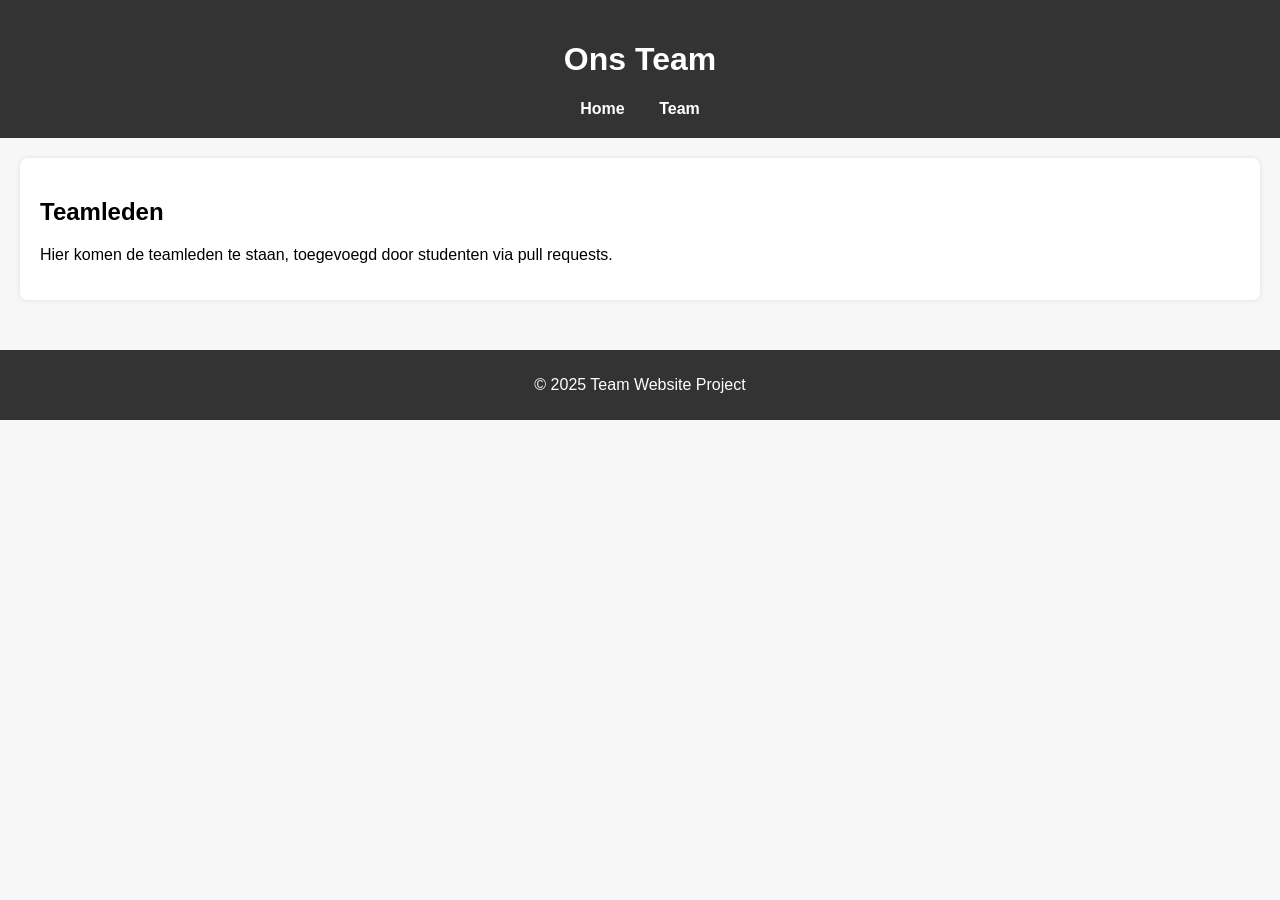
==== team.html @ bca47c06 "eerste commit" ====
<!DOCTYPE html>
<html lang="nl">
<head>
    <meta charset="UTF-8" />
    <meta name="viewport" content="width=device-width, initial-scale=1.0" />
    <title>Ons Team</title>
    <link rel="stylesheet" href="style.css" />
</head>
<body>
    <header>
        <h1>Ons Team</h1>
        <nav>
            <a href="index.html">Home</a>
            <a href="team.html">Team</a>
        </nav>
    </header>

    <main>
        <section>
            <h2>Teamleden</h2>
            <p>Hier komen de teamleden te staan, toegevoegd door studenten via pull requests.</p>
        </section>
    </main>

    <footer>
        <p>&copy; 2025 Team Website Project</p>
    </footer>
</body>
</html>
---- style.css ----
body {
    font-family: Arial, sans-serif;
    margin: 0;
    padding: 0;
    background-color: #f7f7f7;
}

header {
    background-color: #333;
    color: white;
    padding: 20px;
    text-align: center;
}

nav a {
    color: white;
    margin: 0 15px;
    text-decoration: none;
    font-weight: bold;
}

main {
    padding: 20px;
}

footer {
    background-color: #333;
    color: white;
    text-align: center;
    padding: 10px;
    margin-top: 30px;
}

section {
    background: white;
    padding: 20px;
    border-radius: 8px;
    box-shadow: 0 0 5px rgba(0, 0, 0, 0.1);
}
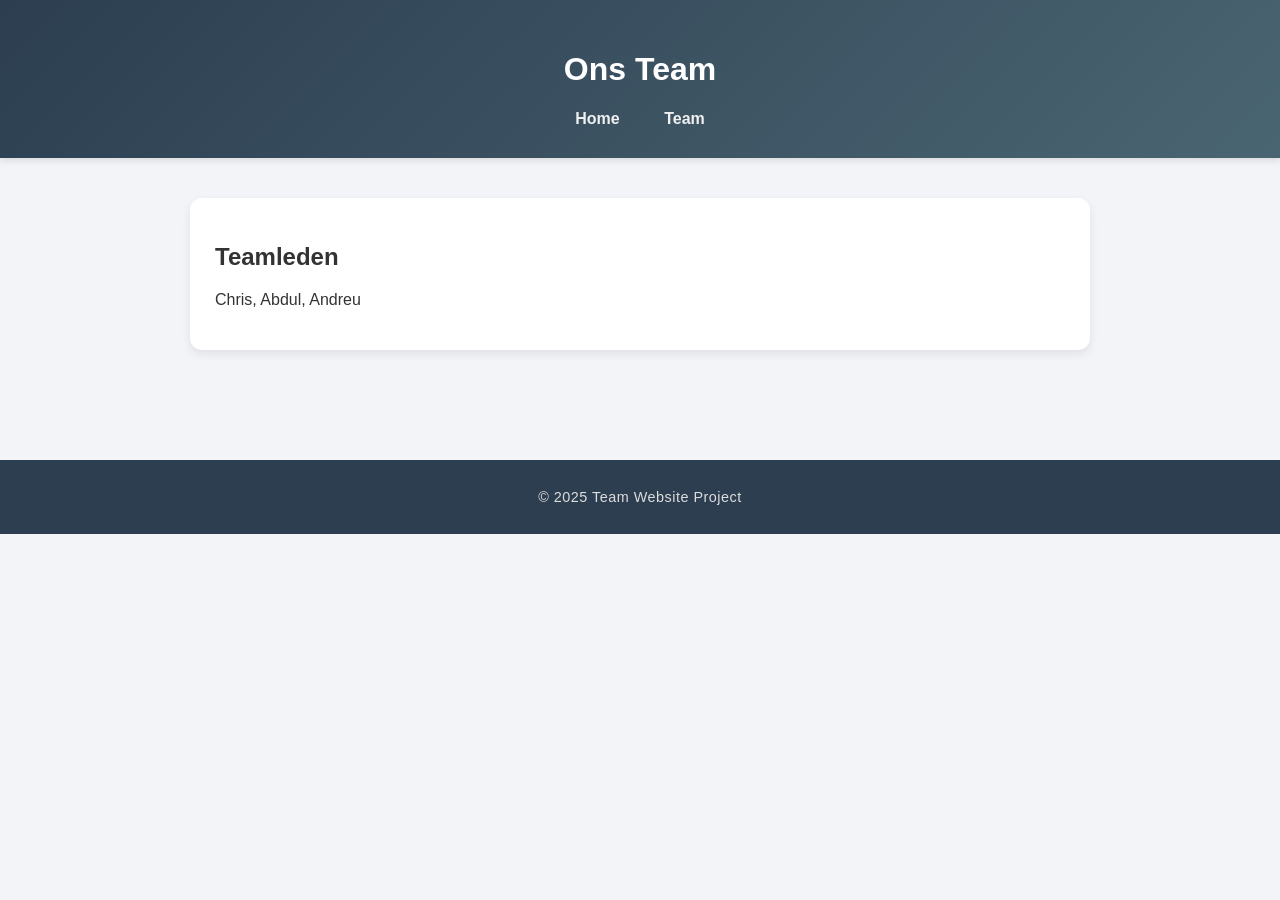
==== commit ff852aae: "commit 9" ====
--- a/team.html
+++ b/team.html
@@ -18,7 +18,7 @@
     <main>
         <section>
             <h2>Teamleden</h2>
-            <p>Hier komen de teamleden te staan, toegevoegd door studenten via pull requests.</p>
+            <p>Chris, Abdul, Andreu</p>
         </section>
     </main>
 
--- a/style.css
+++ b/style.css
@@ -1,39 +1,63 @@
+/* Algemene stijl */
 body {
-    font-family: Arial, sans-serif;
+    font-family: "Inter", Arial, sans-serif;
     margin: 0;
     padding: 0;
-    background-color: #f7f7f7;
+    background: #f2f4f7;
+    color: #333;
 }
 
+/* Header */
 header {
-    background-color: #333;
+    background: linear-gradient(135deg, #2c3e50, #4a6572);
     color: white;
-    padding: 20px;
+    padding: 30px 20px;
     text-align: center;
+    box-shadow: 0 3px 6px rgba(0,0,0,0.1);
 }
 
 nav a {
-    color: white;
-    margin: 0 15px;
+    color: #f0f0f0;
+    margin: 0 20px;
     text-decoration: none;
-    font-weight: bold;
+    font-weight: 600;
+    transition: 0.3s;
 }
 
-main {
-    padding: 20px;
+nav a:hover {
+    color: #ffd369;
+    text-decoration: underline;
 }
 
-footer {
-    background-color: #333;
-    color: white;
-    text-align: center;
-    padding: 10px;
-    margin-top: 30px;
+/* Main */
+main {
+    padding: 40px 20px;
+    max-width: 900px;
+    margin: auto;
 }
 
+/* Content sections */
 section {
     background: white;
-    padding: 20px;
-    border-radius: 8px;
-    box-shadow: 0 0 5px rgba(0, 0, 0, 0.1);
+    padding: 25px;
+    border-radius: 12px;
+    margin-bottom: 30px;
+    box-shadow: 0 4px 10px rgba(0,0,0,0.08);
+    transition: 0.25s;
 }
+
+section:hover {
+    transform: translateY(-3px);
+    box-shadow: 0 6px 16px rgba(0,0,0,0.12);
+}
+
+/* Footer */
+footer {
+    background: #2c3e50;
+    color: #ddd;
+    text-align: center;
+    padding: 15px;
+    margin-top: 40px;
+    font-size: 0.9rem;
+    letter-spacing: 0.5px;
+}
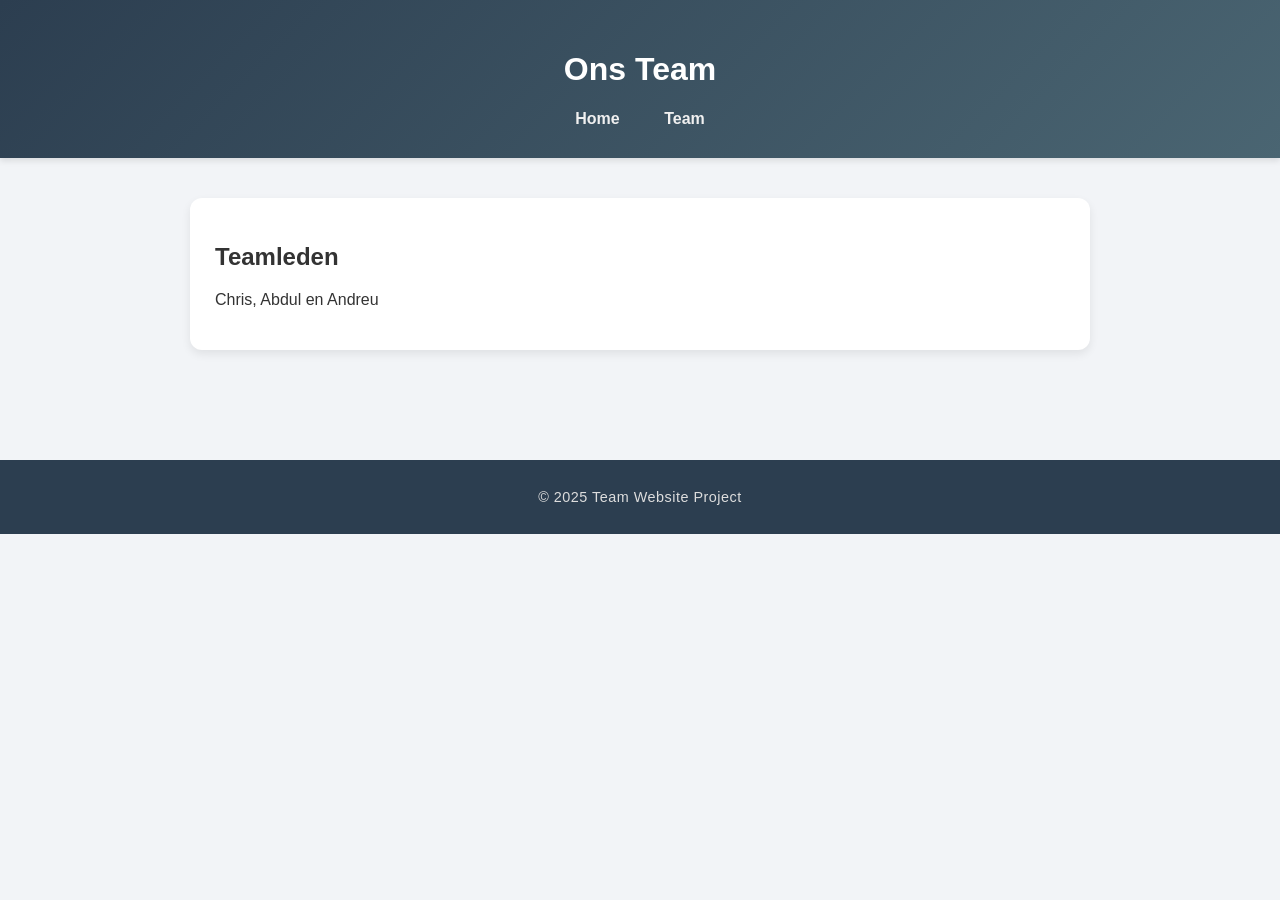
==== commit 343bf840: "9e commit" ====
--- a/team.html
+++ b/team.html
@@ -18,7 +18,7 @@
     <main>
         <section>
             <h2>Teamleden</h2>
-            <p>Chris, Abdul, Andreu</p>
+            <p>Chris, Abdul en Andreu</p>
         </section>
     </main>
 
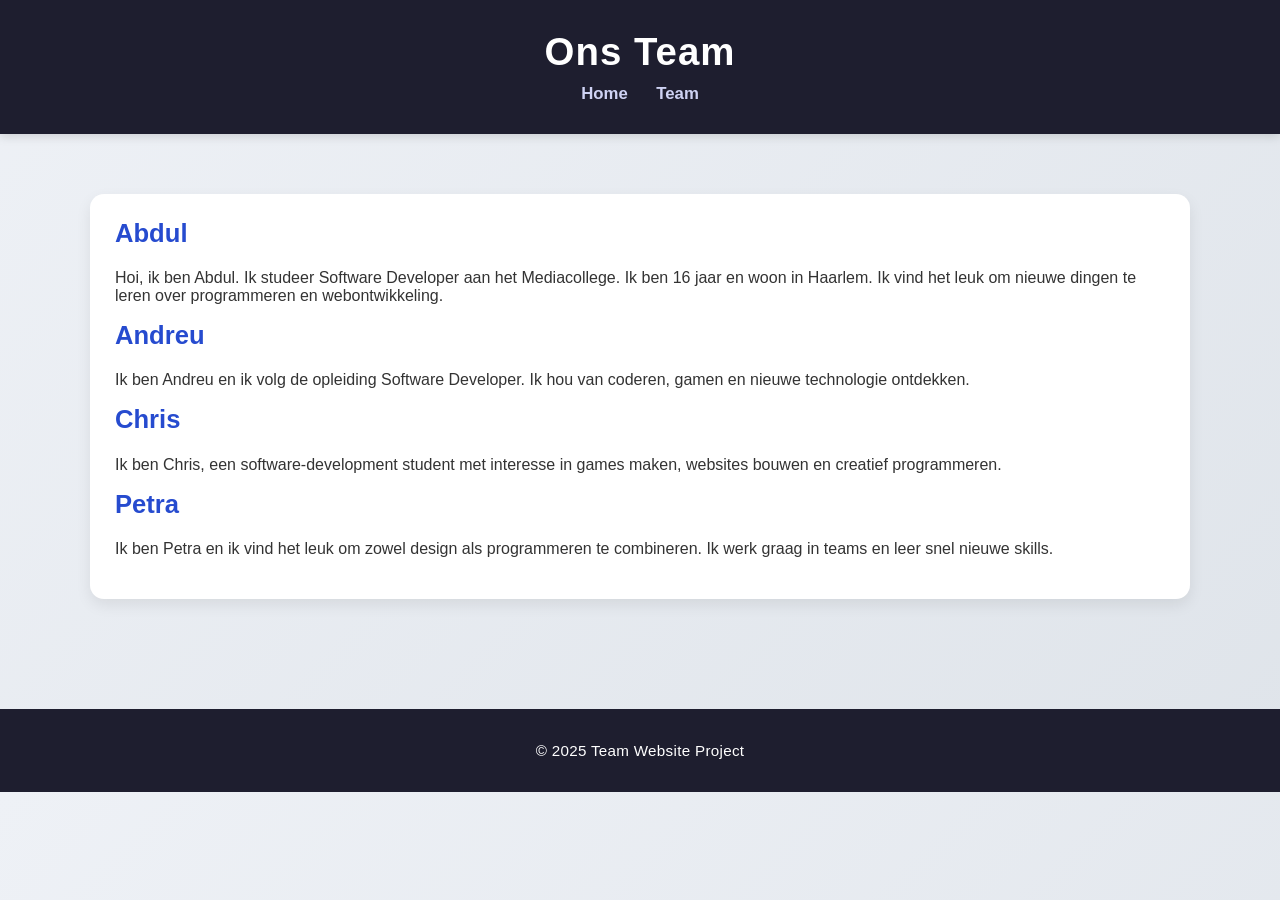
==== commit 7d826685: "Abdul zijn commit" ====
--- a/team.html
+++ b/team.html
@@ -11,14 +11,38 @@
         <h1>Ons Team</h1>
         <nav>
             <a href="index.html">Home</a>
-            <a href="team.html">Team</a>
+            <a href="team.html" class="active">Team</a>
         </nav>
     </header>
 
     <main>
-        <section>
-            <h2>Teamleden</h2>
-            <p>Chris, Abdul en Andreu</p>
+        <section class="team-container">
+
+            <article class="team-member">
+                <h2>Abdul</h2>
+                <p>Hoi, ik ben Abdul. Ik studeer Software Developer aan het Mediacollege. 
+                   Ik ben 16 jaar en woon in Haarlem. Ik vind het leuk om nieuwe dingen 
+                   te leren over programmeren en webontwikkeling.</p>
+            </article>
+
+            <article class="team-member">
+                <h2>Andreu</h2>
+                <p>Ik ben Andreu en ik volg de opleiding Software Developer. 
+                   Ik hou van coderen, gamen en nieuwe technologie ontdekken.</p>
+            </article>
+
+            <article class="team-member">
+                <h2>Chris</h2>
+                <p>Ik ben Chris, een software-development student met interesse in 
+                   games maken, websites bouwen en creatief programmeren.</p>
+            </article>
+
+            <article class="team-member">
+                <h2>Petra</h2>
+                <p>Ik ben Petra en ik vind het leuk om zowel design als programmeren 
+                   te combineren. Ik werk graag in teams en leer snel nieuwe skills.</p>
+            </article>
+
         </section>
     </main>
 
--- a/style.css
+++ b/style.css
@@ -1,63 +1,81 @@
-/* Algemene stijl */
+/* -------- Algemeen -------- */
 body {
     font-family: "Inter", Arial, sans-serif;
     margin: 0;
     padding: 0;
-    background: #f2f4f7;
+    background: linear-gradient(135deg, #eef1f6, #dfe4ea);
     color: #333;
 }
 
-/* Header */
+/* -------- Header -------- */
 header {
-    background: linear-gradient(135deg, #2c3e50, #4a6572);
+    background: #1e1e2f;
     color: white;
     padding: 30px 20px;
     text-align: center;
-    box-shadow: 0 3px 6px rgba(0,0,0,0.1);
+    box-shadow: 0 2px 10px rgba(0,0,0,0.15);
+}
+
+header h1 {
+    margin: 0;
+    font-size: 2.4rem;
+    letter-spacing: 1px;
+}
+
+/* -------- Navigatie -------- */
+nav {
+    margin-top: 10px;
 }
 
 nav a {
-    color: #f0f0f0;
-    margin: 0 20px;
+    color: #cfd3f4;
+    margin: 0 12px;
     text-decoration: none;
     font-weight: 600;
-    transition: 0.3s;
+    font-size: 1.05rem;
+    transition: color 0.2s, transform 0.2s;
 }
 
 nav a:hover {
-    color: #ffd369;
-    text-decoration: underline;
+    color: #ffffff;
+    transform: translateY(-2px);
 }
 
-/* Main */
+/* -------- Main content -------- */
 main {
     padding: 40px 20px;
-    max-width: 900px;
+    max-width: 1100px;
     margin: auto;
 }
 
-/* Content sections */
+/* -------- Team cards / Sections -------- */
 section {
     background: white;
     padding: 25px;
-    border-radius: 12px;
-    margin-bottom: 30px;
-    box-shadow: 0 4px 10px rgba(0,0,0,0.08);
-    transition: 0.25s;
+    margin: 20px 0;
+    border-radius: 14px;
+    box-shadow: 0 6px 15px rgba(0,0,0,0.08);
+    transition: transform 0.25s ease, box-shadow 0.25s ease;
 }
 
 section:hover {
-    transform: translateY(-3px);
-    box-shadow: 0 6px 16px rgba(0,0,0,0.12);
+    transform: translateY(-6px);
+    box-shadow: 0 10px 25px rgba(0,0,0,0.12);
 }
 
-/* Footer */
+section h2 {
+    margin-top: 0;
+    color: #264bcf;
+    font-size: 1.6rem;
+}
+
+/* -------- Footer -------- */
 footer {
-    background: #2c3e50;
-    color: #ddd;
+    background-color: #1e1e2f;
+    color: white;
     text-align: center;
-    padding: 15px;
-    margin-top: 40px;
-    font-size: 0.9rem;
-    letter-spacing: 0.5px;
-}+    padding: 18px;
+    margin-top: 50px;
+    font-size: 0.95rem;
+    letter-spacing: 0.3px;
+}
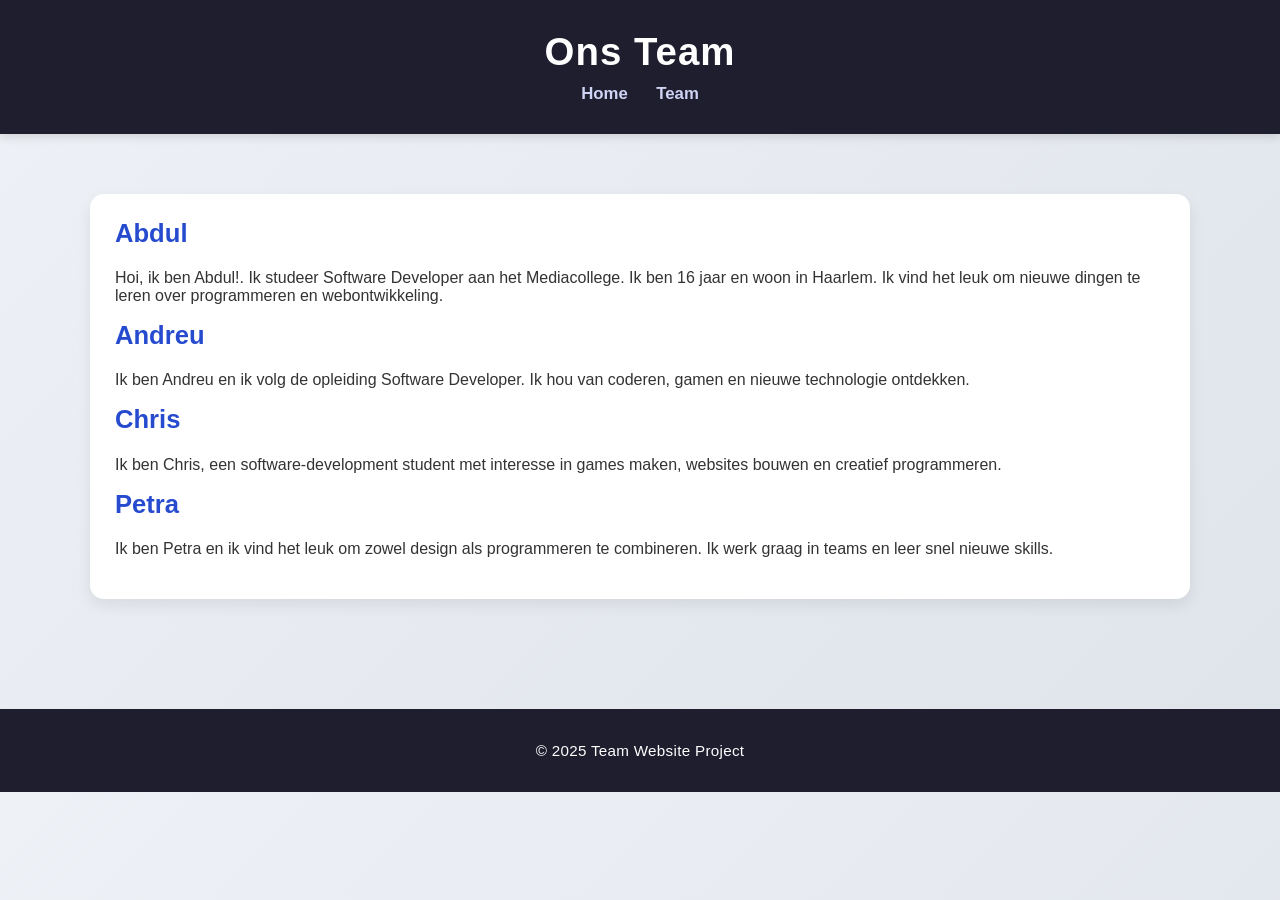
==== commit 921eba33: "Abdul commit" ====
--- a/team.html
+++ b/team.html
@@ -20,7 +20,7 @@
 
             <article class="team-member">
                 <h2>Abdul</h2>
-                <p>Hoi, ik ben Abdul. Ik studeer Software Developer aan het Mediacollege. 
+                <p>Hoi, ik ben Abdul!. Ik studeer Software Developer aan het Mediacollege. 
                    Ik ben 16 jaar en woon in Haarlem. Ik vind het leuk om nieuwe dingen 
                    te leren over programmeren en webontwikkeling.</p>
             </article>
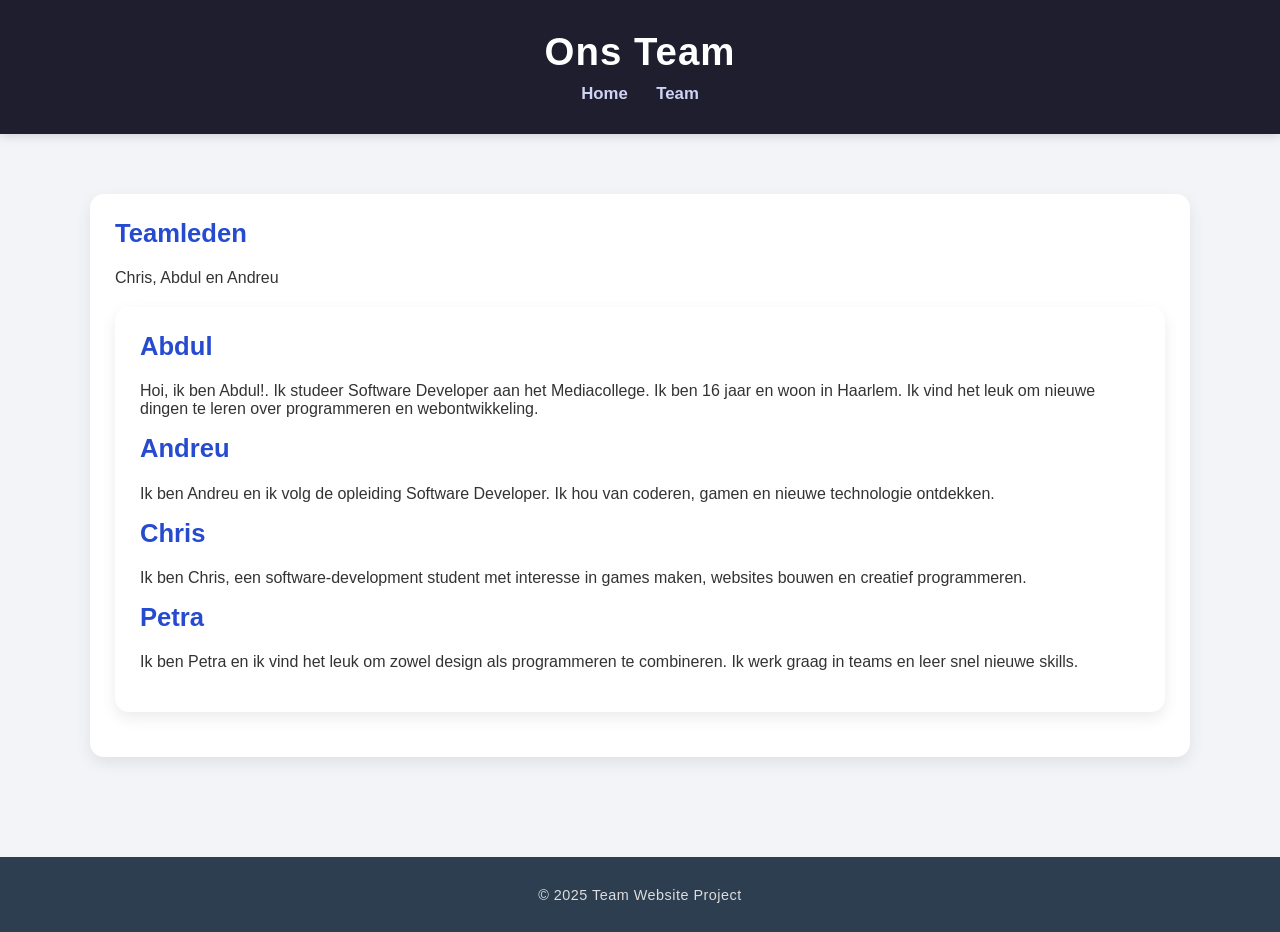
==== commit e10ee5ff: "Merge branch 'main' into Chris" ====
--- a/team.html
+++ b/team.html
@@ -16,6 +16,10 @@
     </header>
 
     <main>
+        <section>
+            <h2>Teamleden</h2>
+            <p>Chris, Abdul en Andreu</p>
+
         <section class="team-container">
 
             <article class="team-member">
@@ -43,6 +47,7 @@
                    te combineren. Ik werk graag in teams en leer snel nieuwe skills.</p>
             </article>
 
+
         </section>
     </main>
 
--- a/style.css
+++ b/style.css
@@ -1,8 +1,50 @@
+/* Algemene stijl */
 /* -------- Algemeen -------- */
 body {
     font-family: "Inter", Arial, sans-serif;
     margin: 0;
     padding: 0;
+    background: #f2f4f7;
+    color: #333;
+}
+
+/* Header */
+header {
+    background: linear-gradient(135deg, #2c3e50, #4a6572);
+    color: white;
+    padding: 30px 20px;
+    text-align: center;
+    box-shadow: 0 3px 6px rgba(0,0,0,0.1);
+}
+
+nav a {
+    color: #f0f0f0;
+    margin: 0 20px;
+    text-decoration: none;
+    font-weight: 600;
+    transition: 0.3s;
+}
+
+nav a:hover {
+    color: #ffd369;
+    text-decoration: underline;
+}
+
+/* Main */
+main {
+    padding: 40px 20px;
+    max-width: 900px;
+    margin: auto;
+}
+
+/* Content sections */
+section {
+    background: white;
+    padding: 25px;
+    border-radius: 12px;
+    margin-bottom: 30px;
+    box-shadow: 0 4px 10px rgba(0,0,0,0.08);
+    transition: 0.25s;
     background: linear-gradient(135deg, #eef1f6, #dfe4ea);
     color: #333;
 }
@@ -79,3 +121,19 @@
     font-size: 0.95rem;
     letter-spacing: 0.3px;
 }
+
+section:hover {
+    transform: translateY(-3px);
+    box-shadow: 0 6px 16px rgba(0,0,0,0.12);
+}
+
+/* Footer */
+footer {
+    background: #2c3e50;
+    color: #ddd;
+    text-align: center;
+    padding: 15px;
+    margin-top: 40px;
+    font-size: 0.9rem;
+    letter-spacing: 0.5px;
+}
